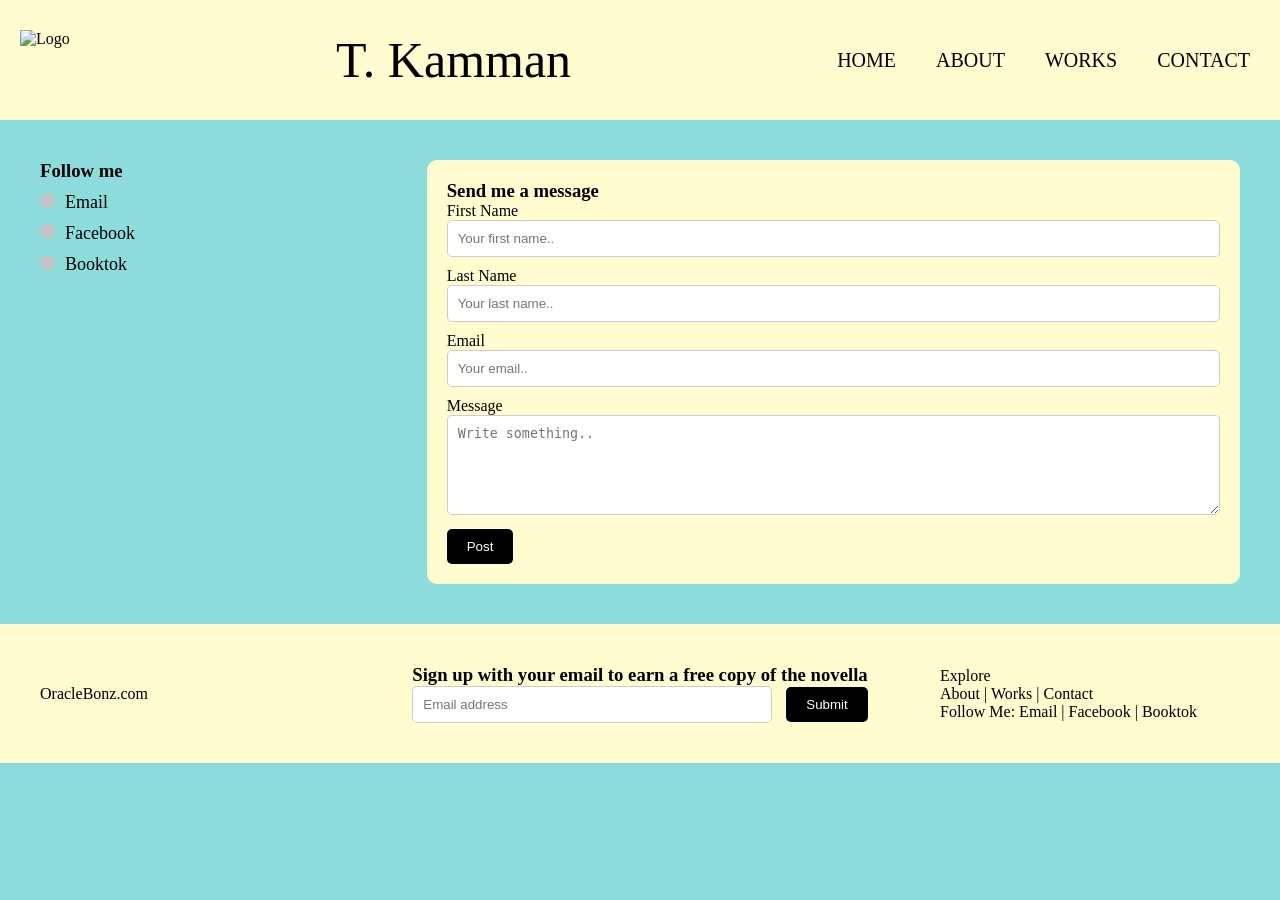
==== Contactpage.html @ b3195aa0 "Contact Page Contact Page" ====
<!DOCTYPE html>
<html lang="en">
<head>
  <meta charset="UTF-8">
  <meta name="viewport" content="width=device-width, initial-scale=1.0">
  <title>Website Layout</title>
  <style>
    /* General Styling */
    * {
      padding: 0;
      margin: 0;
      box-sizing: border-box;
    }
    
    body {
      font-family: 'EB Garamond', serif;
      background-color: #8DDCDC;
    }

    a {
      text-decoration: none;
    }

    /* Navbar */
    .navbar {
      background: #FFFDD0;
      height: 120px;
      width: 100%;
      display: flex;
      align-items: center;
      justify-content: space-between;
      padding: 0 20px;
    }

    .navbar .logo {
      font-size: 50px;
    }

    .navbar ul {
      display: flex;
      gap: 20px;
    }

    .navbar ul li {
      list-style: none;
    }

    .navbar ul li a {
      font-size: 20px;
      color: black;
      padding: 10px;
      border-radius: 3px;
      text-transform: uppercase;
      transition: background-color 0.5s;
    }

    .navbar ul li a:hover {
      background-color: black;
      color: white;
    }

    /* Main Content */
    .main-content {
      display: flex;
      padding: 40px;
    }

    .main-content .follow-me {
      flex: 1;
    }

    .follow-me ul {
      list-style: none;
    }

    .follow-me ul li {
      margin: 10px 0;
      font-size: 18px;
    }

    .follow-me ul li::before {
      content: '';
      display: inline-block;
      width: 15px;
      height: 15px;
      background-color: #C4C4C4;
      border-radius: 50%;
      margin-right: 10px;
    }

    /* Contact Form */
    .contact-form {
      flex: 2;
      background-color: #FFFDD0;
      padding: 20px;
      border-radius: 10px;
    }

    .contact-form input, 
    .contact-form textarea {
      width: 100%;
      padding: 10px;
      margin-bottom: 10px;
      border-radius: 5px;
      border: 1px solid #ccc;
    }

    .contact-form button {
      padding: 10px 20px;
      background-color: black;
      color: white;
      border: none;
      border-radius: 5px;
      cursor: pointer;
    }

    /* Footer */
    .footer {
      background-color: #FFFDD0;
      padding: 40px;
      display: flex;
      justify-content: space-between;
      align-items: center;
    }

    .footer .footer-left,
    .footer .footer-right {
      flex: 1;
    }

    .footer .footer-center {
      flex: 2;
      text-align: center;
    }

    .footer .footer-center input {
      width: 60%;
      padding: 10px;
      border: 1px solid #ccc;
      border-radius: 5px;
      margin-right: 10px;
    }

    .footer .footer-center button {
      padding: 10px 20px;
      background-color: black;
      color: white;
      border: none;
      border-radius: 5px;
      cursor: pointer;
    }
  </style>
</head>
<body>

  <!-- Navbar -->
  <header class="navbar">
    <img src="your-logo-path.png" alt="Logo" width="60px" height="60px">
    <div class="logo">T. Kamman</div>
    <ul>
      <li><a href="#">Home</a></li>
      <li><a href="#">About</a></li>
      <li><a href="#">Works</a></li>
      <li><a href="#">Contact</a></li>
    </ul>
  </header>

  <!-- Main Content -->
  <div class="main-content">
    <!-- Follow Me Section -->
    <div class="follow-me">
      <h3>Follow me</h3>
      <ul>
        <li>Email</li>
        <li>Facebook</li>
        <li>Booktok</li>
      </ul>
    </div>

    <!-- Contact Form -->
    <div class="contact-form">
      <h3>Send me a message</h3>
      <form>
        <label for="fname">First Name</label>
        <input type="text" id="fname" name="firstname" placeholder="Your first name..">
        
        <label for="lname">Last Name</label>
        <input type="text" id="lname" name="lastname" placeholder="Your last name..">
        
        <label for="email">Email</label>
        <input type="email" id="email" name="email" placeholder="Your email..">
        
        <label for="message">Message</label>
        <textarea id="message" name="message" placeholder="Write something.." style="height:100px"></textarea>

        <button type="submit">Post</button>
      </form>
    </div>
  </div>

  <!-- Footer -->
  <footer class="footer">
    <div class="footer-left">
      <p>OracleBonz.com</p>
    </div>
    <div class="footer-center">
      <h3>Sign up with your email to earn a free copy of the novella</h3>
      <input type="email" placeholder="Email address">
      <button type="submit">Submit</button>
    </div>
    <div class="footer-right">
      <p>Explore</p>
      <p>About | Works | Contact</p>
      <p>Follow Me: Email | Facebook | Booktok</p>
    </div>
  </footer>

</body>
</html>
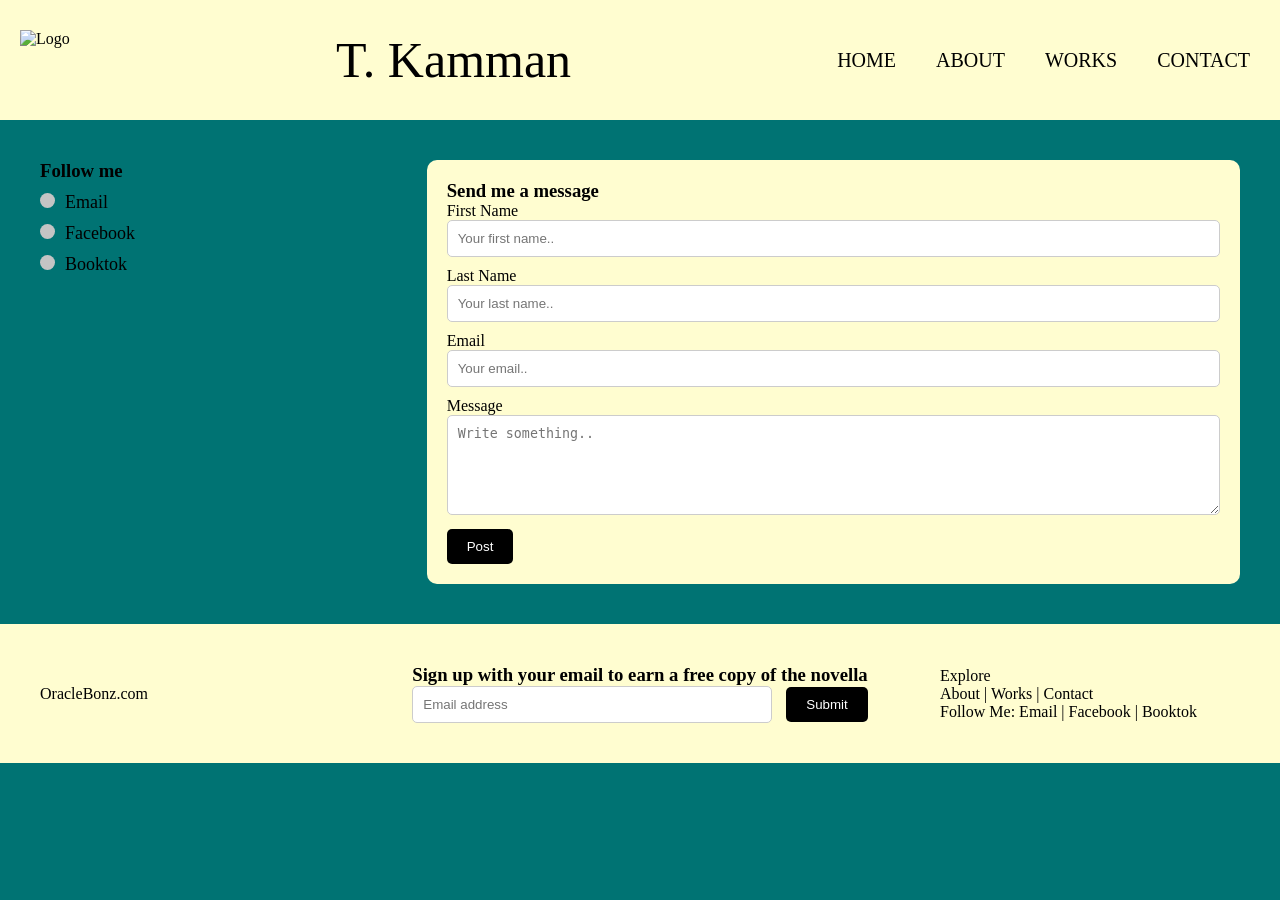
==== commit 99b52c3c: "UpdatedContact Updated Contact" ====
--- a/Contactpage.html
+++ b/Contactpage.html
@@ -14,7 +14,7 @@
     
     body {
       font-family: 'EB Garamond', serif;
-      background-color: #8DDCDC;
+      background-color: #007373;
     }
 
     a {
